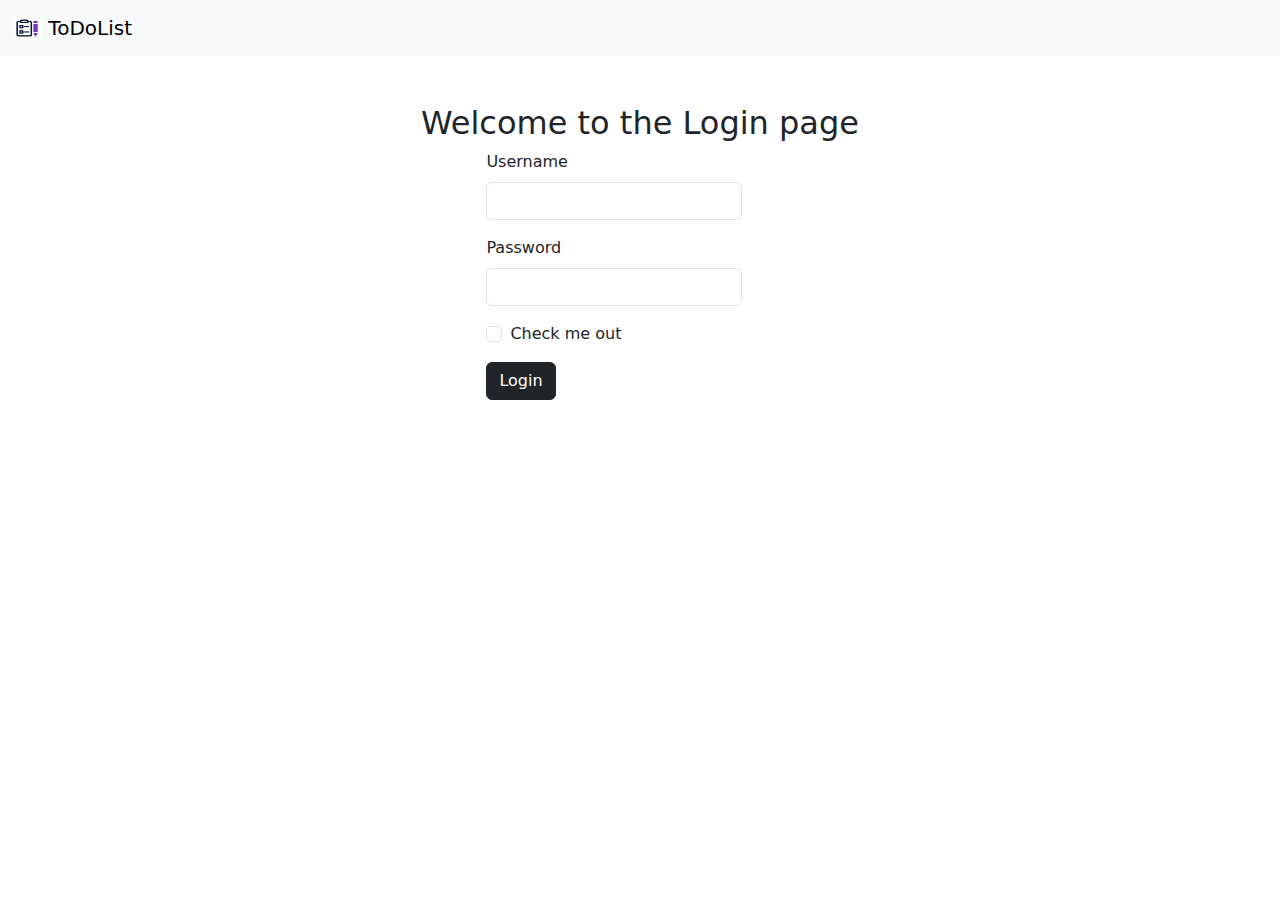
==== index.html @ 191880af "todolist" ====
<!DOCTYPE html>
<html lang="en">
<head>
    <meta charset="UTF-8">
    <meta name="viewport" content="width=device-width, initial-scale=1.0">
    <title>ToDoList login</title>
    <link rel="stylesheet" href="CSS/style.css">
    <link href="https://cdn.jsdelivr.net/npm/bootstrap@5.3.3/dist/css/bootstrap.min.css" rel="stylesheet" integrity="sha384-QWTKZyjpPEjISv5WaRU9OFeRpok6YctnYmDr5pNlyT2bRjXh0JMhjY6hW+ALEwIH" crossorigin="anonymous">
    <script src="https://cdn.jsdelivr.net/npm/bootstrap@5.3.3/dist/js/bootstrap.bundle.min.js" integrity="sha384-YvpcrYf0tY3lHB60NNkmXc5s9fDVZLESaAA55NDzOxhy9GkcIdslK1eN7N6jIeHz" crossorigin="anonymous"></script>
    
</head>

<body>
    <nav class="navbar bg-body-tertiary">
        <div class="container-fluid">
          <a class="navbar-brand" href="#">
            <img src="/Images/img2.jfif" alt="Logo" width="30" height="24" class="d-inline-block align-text-top">
            ToDoList
          </a>
        </div>
      </nav>
      <br><br><h2 class="head">Welcome to the Login page</h2>



    <form id="loginForm">
        <div class="mb-3">
          <label for="exampleInputEmail1" class="form-label">Username</label>
          <input type="text" class="form-control" id="username" aria-describedby="emailHelp">
          
        </div>
        <div class="mb-3">
          <label for="exampleInputPassword1" class="form-label">Password</label>
          <input type="password" class="form-control" id="password">
        </div>
        <div class="mb-3 form-check">
          <input type="checkbox" class="form-check-input" id="exampleCheck1">
          <label class="form-check-label" for="exampleCheck1">Check me out</label>
        </div>
        <button type="submit" class="btn btn-dark">Login</button>
      </form>

    <script src="script.js"></script>
</body>
</html>
---- CSS/style.css ----
body{
    background-color: aliceblue;
    background-size: cover;
}
#loginForm{
width: 20%;
margin-left: 38%;
/* margin-top: 4%; */

}
.nav-item{
    border: 2px solid rgb(131, 42, 233);
    margin-right: 9px;   
}

.head{
    text-align: center;
}
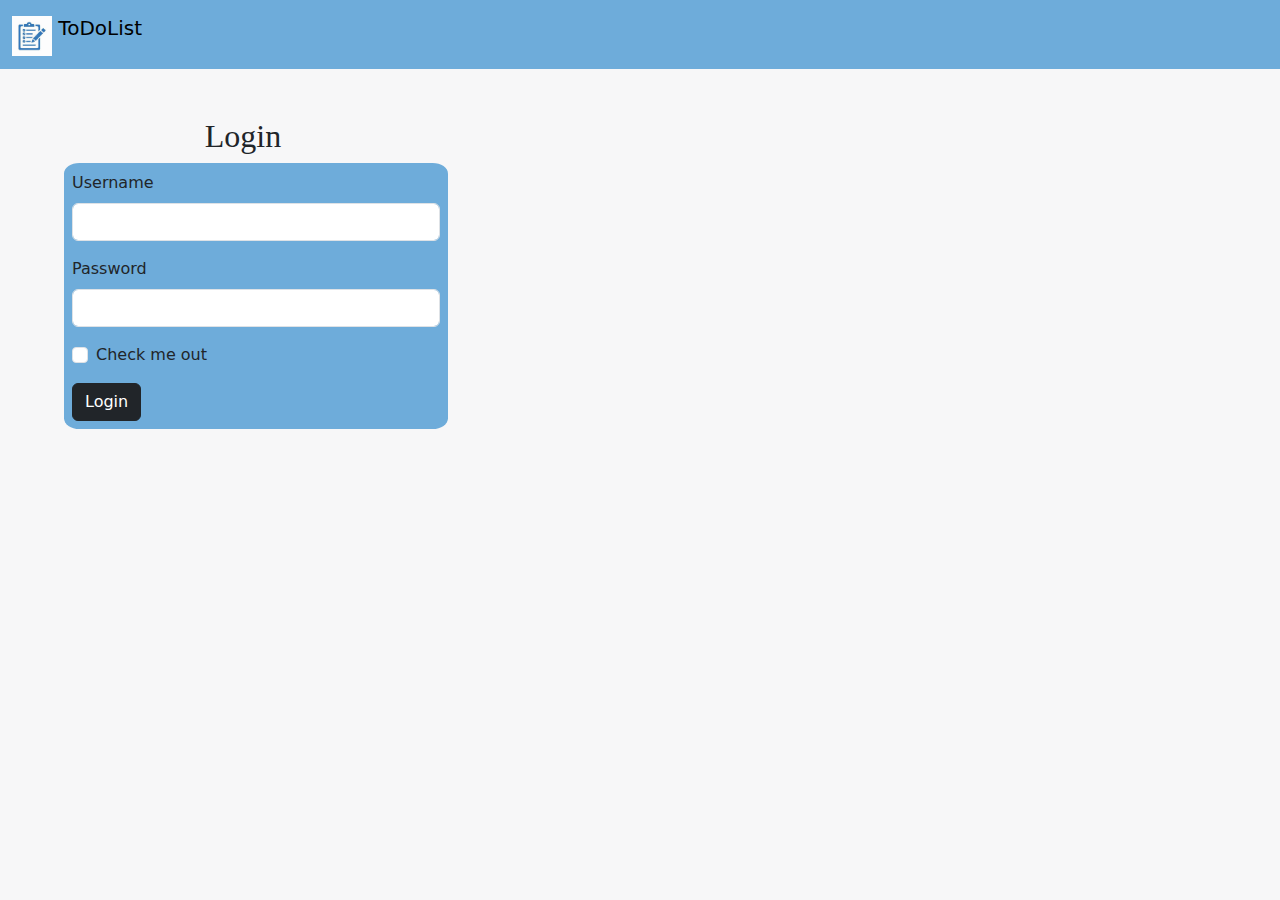
==== commit 7197380e: "update" ====
--- a/index.html
+++ b/index.html
@@ -10,16 +10,16 @@
     
 </head>
 
-<body>
-    <nav class="navbar bg-body-tertiary">
+<body style="background-color: #F7F7F8;">
+    <nav class="navbar">
         <div class="container-fluid">
           <a class="navbar-brand" href="#">
-            <img src="/Images/img2.jfif" alt="Logo" width="30" height="24" class="d-inline-block align-text-top">
+            <img src="/Images/img3.jfif" alt="Logo" width="40" height="40" class="d-inline-block align-text-top">
             ToDoList
           </a>
         </div>
       </nav>
-      <br><br><h2 class="head">Welcome to the Login page</h2>
+      <br><br><h2 class="head" style="font-family: cursive;">Login</h2>
 
 
 
@@ -40,6 +40,7 @@
         <button type="submit" class="btn btn-dark">Login</button>
       </form>
 
+      <!-- <img src="/Images/img4.jfif" alt="girl"> -->
     <script src="script.js"></script>
 </body>
 </html>--- a/CSS/style.css
+++ b/CSS/style.css
@@ -1,18 +1,22 @@
-body{
-    background-color: aliceblue;
-    background-size: cover;
-}
+
 #loginForm{
-width: 20%;
-margin-left: 38%;
-/* margin-top: 4%; */
+width: 30%;
+margin-left: 5%;
+
+border-radius: 4%;
+background-color: #6EACDA;
+padding: 8px;
 
 }
+.navbar{
+background-color:#6EACDA ;
+height: 4%;
+}
 .nav-item{
-    border: 2px solid rgb(131, 42, 233);
+    border: 2px solid #03346E);
     margin-right: 9px;   
 }
 
 .head{
-    text-align: center;
+    margin-left: 16%;
 }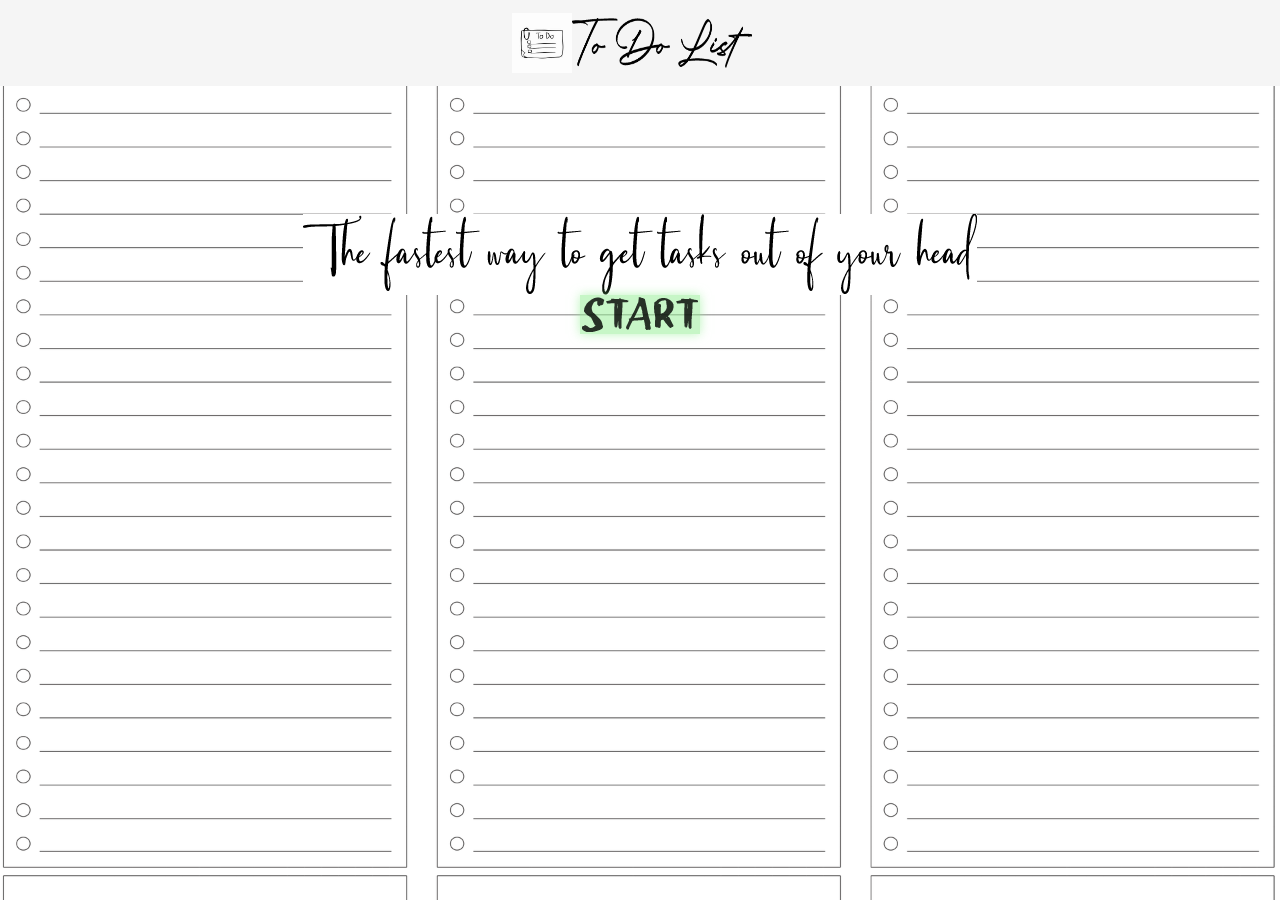
==== commit d379dcf5: "last update" ====
--- a/index.html
+++ b/index.html
@@ -3,44 +3,45 @@
 <head>
     <meta charset="UTF-8">
     <meta name="viewport" content="width=device-width, initial-scale=1.0">
-    <title>ToDoList login</title>
+    <title>ToDoList Home</title>
     <link rel="stylesheet" href="CSS/style.css">
     <link href="https://cdn.jsdelivr.net/npm/bootstrap@5.3.3/dist/css/bootstrap.min.css" rel="stylesheet" integrity="sha384-QWTKZyjpPEjISv5WaRU9OFeRpok6YctnYmDr5pNlyT2bRjXh0JMhjY6hW+ALEwIH" crossorigin="anonymous">
     <script src="https://cdn.jsdelivr.net/npm/bootstrap@5.3.3/dist/js/bootstrap.bundle.min.js" integrity="sha384-YvpcrYf0tY3lHB60NNkmXc5s9fDVZLESaAA55NDzOxhy9GkcIdslK1eN7N6jIeHz" crossorigin="anonymous"></script>
     
 </head>
 
-<body style="background-color: #F7F7F8;">
-    <nav class="navbar">
-        <div class="container-fluid">
-          <a class="navbar-brand" href="#">
-            <img src="/Images/img3.jfif" alt="Logo" width="40" height="40" class="d-inline-block align-text-top">
-            ToDoList
-          </a>
-        </div>
-      </nav>
-      <br><br><h2 class="head" style="font-family: cursive;">Login</h2>
+<body style="background-image: url('/Images/bg3.png');background-size: cover;">
+  <nav class="navbar" style="background-color: #F5F5F5;">
+    <div class="container-fluid d-flex justify-content-center align-items-center">
+      <a class="navbar-brand d-flex align-items-center" href="#">
+        <!-- First image (logo) -->
+        <img src="Images/img2.jfif" alt="Logo" width="60" height="60">
+        <!-- Second image beside the logo -->
+        <img src="Images/brand.jfif" alt="Name" width="180" height="50">
+      </a>
+    </div>
+</nav>
+
+  
+  <div class="tag"> 
+<img src="Images/tag.png" alt="tag">
+
+</div>   
+
+      
+<div class="d-flex justify-content-center">
+  <a href="home.html">
+    <button type="button" class="btn1 btn-light">
+      <img src="Images/button.png" class="button-img">
+    </button>
+  </a>
+</div>
 
 
 
-    <form id="loginForm">
-        <div class="mb-3">
-          <label for="exampleInputEmail1" class="form-label">Username</label>
-          <input type="text" class="form-control" id="username" aria-describedby="emailHelp">
-          
-        </div>
-        <div class="mb-3">
-          <label for="exampleInputPassword1" class="form-label">Password</label>
-          <input type="password" class="form-control" id="password">
-        </div>
-        <div class="mb-3 form-check">
-          <input type="checkbox" class="form-check-input" id="exampleCheck1">
-          <label class="form-check-label" for="exampleCheck1">Check me out</label>
-        </div>
-        <button type="submit" class="btn btn-dark">Login</button>
-      </form>
 
-      <!-- <img src="/Images/img4.jfif" alt="girl"> -->
+     
     <script src="script.js"></script>
 </body>
+
 </html>--- a/CSS/style.css
+++ b/CSS/style.css
@@ -1,15 +1,39 @@
 
-#loginForm{
-width: 30%;
-margin-left: 5%;
+/* Form container */
+/* Form container */
+#loginForm {
+    position: relative;
+    margin-left: 28%;
+    border-radius: 4%;
+    padding: 8px;
+    background-color: rgba(255, 255, 255, 0.8); /* Optional: to ensure form content is readable */
+    z-index: 1; /* Keep the form content above the background image */
+    overflow: hidden; /* Ensure the border-radius is applied to the content */
+    width: 70%; /* Increase the width to 70% */
+    max-width: 800px; /* Optional: Set a max-width for better control */
+    border: 2px dashed black;
+  }
 
-border-radius: 4%;
-background-color: #6EACDA;
-padding: 8px;
-
-}
+  
+  
+  /* Pseudo-element for the background image */
+  #loginForm ::before {
+    content: '';
+    position: absolute;
+    top: 0;
+    left: 0;
+    width: 100%;
+    height: 100%;
+    /* background-image: url('/Images/form1.png'); */
+    /* background-size: cover; */
+    background-position: center;
+    opacity: 0.5; /* Adjust this value for desired transparency */
+    z-index: -1; /* Ensures the image stays behind the form content */
+    pointer-events: none; /* Disable interactions with the pseudo-element */
+  }
+  
 .navbar{
-background-color:#6EACDA ;
+background-color:white ;
 height: 4%;
 }
 .nav-item{
@@ -18,5 +42,37 @@
 }
 
 .head{
-    margin-left: 16%;
-}+    margin-left: 28%;
+}
+.tag{
+    margin-top: 10%;
+    text-align: center;
+}
+/* Remove button border and background */
+/* Button with pale green transparent background */
+.btn1 {
+    border: none;
+    background-color: rgba(144, 238, 144, 0.5); /* Pale green with 50% transparency */
+    padding: 2px;
+    box-shadow: 0 0 10px rgba(144, 238, 144, 0.6); /* Blurred border effect */
+    transition: background-color 0.3s ease, box-shadow 0.3s ease; /* Smooth transition */
+  }
+  
+  /* Set initial image transparency */
+  .button-img {
+    opacity: 0.8;
+    transition: opacity 0.3s ease, transform 0.3s ease;
+  }
+  
+  /* Hover effect for the image */
+  .btn1:hover .button-img {
+    opacity: 1;
+    transform: scale(1.07);
+  }
+
+  .todo-text {
+    font-family: cursive; /* Specify the font family */
+    font-size: 16px; /* Adjust the font size as needed */
+    color: #333; /* Specify the font color */
+  }
+ 